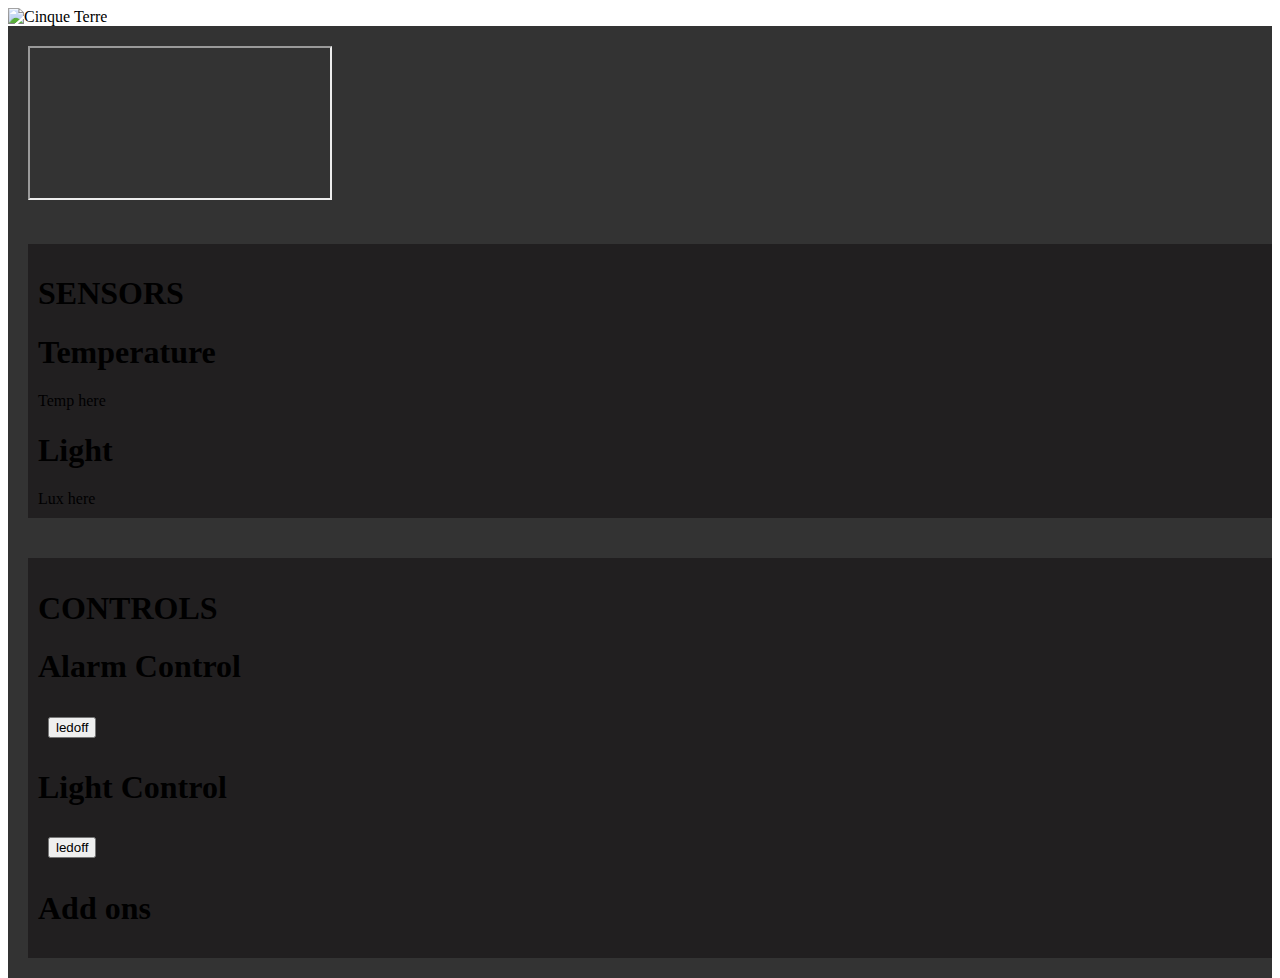
==== Software/index.html @ f5e3e672 "Added new index.html and IR sensor code." ====
<!--- Jam sample website by thadoe -->
<!DOCTYPE html>

<head>
<link type="text/css" rel="stylesheet" href="./css/main.css" >
<link type="text/css" rel="stylesheet" href="./css/buttonstyle.css">

<title> RaspberryJAM </title>

<script src="http://code.jquery.com/jquery-2.0.0.js"></script>
<script type="text/javascript" src="js/jquery-1.7.2.min.js"></script>
<!---<script type="text/javascript">
		$(document).ready(function(){
			$('#button').on('click', function(){
				$(this).toggleClass('on');
			});
		});
</script>-->

<script type="text/javascript">//for light switch and alarm for now 

$(document).ready(function () {
    //change example.com with your IP or your host
    var ws = new WebSocket("ws://homemonitoringee403w.ddns.net:8888/ws");
    ws.onopen = function(evt) {
      var conn_status = document.getElementById('conn_text');
      conn_status.innerHTML = "Connection status: Connected!"
    };
    ws.onmessage = function(evt) {
      var newMessage = document.createElement('p');
      newMessage.textContent = "Server: " + evt.data;
      document.getElementById('messages_txt').appendChild(newMessage);
    };
    ws.onclose = function(evt) {
      alert ("Connection closed");
    };

	$('#led').click(function() {
	
		if ($(this).val() == "ledoff") {
			$(this).val("ledon");
			var message = $("#led").val();
		}
		else{
			$(this).val("ledoff");
			var message = $("#led").val();
		}
		ws.send(message);
	});
});


</script>

</head>

<body>
 	

 	<link href="https://maxcdn.bootstrapcdn.com/bootstrap/3.3.5/css/bootstrap.min.css" rel="stylesheet" integrity="sha256-MfvZlkHCEqatNoGiOXveE8FIwMzZg4W85qfrfIFBfYc= sha512-dTfge/zgoMYpP7QbHy4gWMEGsbsdZeCXz7irItjcC3sPUFtf0kuFbDz/ixG7ArTxmDjLXDmezHubeNikyKGVyQ==" crossorigin="anonymous">
  	<script src="https://code.jquery.com/jquery-git2.min.js"></script>
  	<script src="https://maxcdn.bootstrapcdn.com/bootstrap/3.3.5/js/bootstrap.min.js" integrity="sha256-Sk3nkD6mLTMOF0EOpNtsIry+s1CsaqQC1rVLTAy+0yc= sha512-K1qjQ+NcF2TYO/eI3M6v8EiNYZfA95pQumfvcVrTHtwQVDG+aHRqLi/ETn2uB+1JqwYqVG3LIvdm9lj6imS/pQ==" crossorigin="anonymous"></script>
  	<script src="./js/main.js"></script><!--?-->



	
	<div style="height:100vh; width:100%" class="top-container">			
 		
 		<div class="container-fluid">
 			
			
			<img src="resp.png" id="image1" alt="Cinque Terre" >
 			<!--<h id="mainheader"> "Monitoring Your World" </h>-->
 		
		</div>




 		<div style="background-color: #333333; padding:20px" class="col-sm-6 left">
		 	
		 		<div class="embed-responsive embed-responsive-4by3">
    				<iframe id="highlight" class="embed-responsive-item"  src="http://homemonitoringee403w.ddns.net:8080/stream_simple.html"></iframe>
				</div>
		<!---<div id="ran" style="background-color: #333333; padding:20px" class="col-sm-7 left">

		<iframe width="1000" height="750"
		src="http://homemonitoringee403w.ddns.net:8080/stream_simple.html" >
		</iframe>-->
		</div>
 		
 		<div class="col-sm-3 middle"  style="background-color: #333333; padding:20px" >
 		
 			<div id="divv" style="height:80%; width:100%; padding:10px; background-color:#211F20;">
 				
 				<div class="container-fluid">
 					<h1 class="text">SENSORS </h1>
 				</div>
				
				<h1 class="text">Temperature</h1>
 			
 				<div class="panel panel-default">
  					<div class="panel-body">Temp here</div>
				</div>

				<h1 class="text">Light</h1>
				
				<div class="panel panel-default">
  					<div class="panel-body">Lux here</div>
				</div>
				
 			</div>

 		</div>
 		
 		<div class="col-sm-3 right"  style="background-color: #333333; padding:20px" >
 			
 			<div id="divv" style="height:80%; width:100%; padding:10px; background-color:#211F20;">

 				<div class="container-fluid">
					<h1 class="text">CONTROLS </h1>
				</div>
			
				<h1 class="text">Alarm Control</h1>

 			
				<div class="row" style="padding:10px">
    				
    				<div class="col-md-4 col-md-offset-4">
  					
  					<input type="submit" id="led" value="ledoff" /><br />
  					</div>


				</div>
				
				<h1 class="text">Light Control</h1>
				
				<div class="row" style="padding:10px">
					
					<div class="col-md-4 col-md-offset-4"> <!---should b better way to center-->
				
					<input onclick="toggle(this.value,this.id)" type="button" value="ledoff" id="LIGHT">
					
					</div>
				</div>

		
				<h1 class="text">Add ons</h1>
		</div>

 		
 		
		</div>	
			
		
			<div style="background-color: #333333">  
		<!--<h1 style="color:black; text-align:center; font-size: 80%">BY THADOE, JOHN AND MIKE</h1>-->
			</div>
 
	
 		</div>

 		
</body>
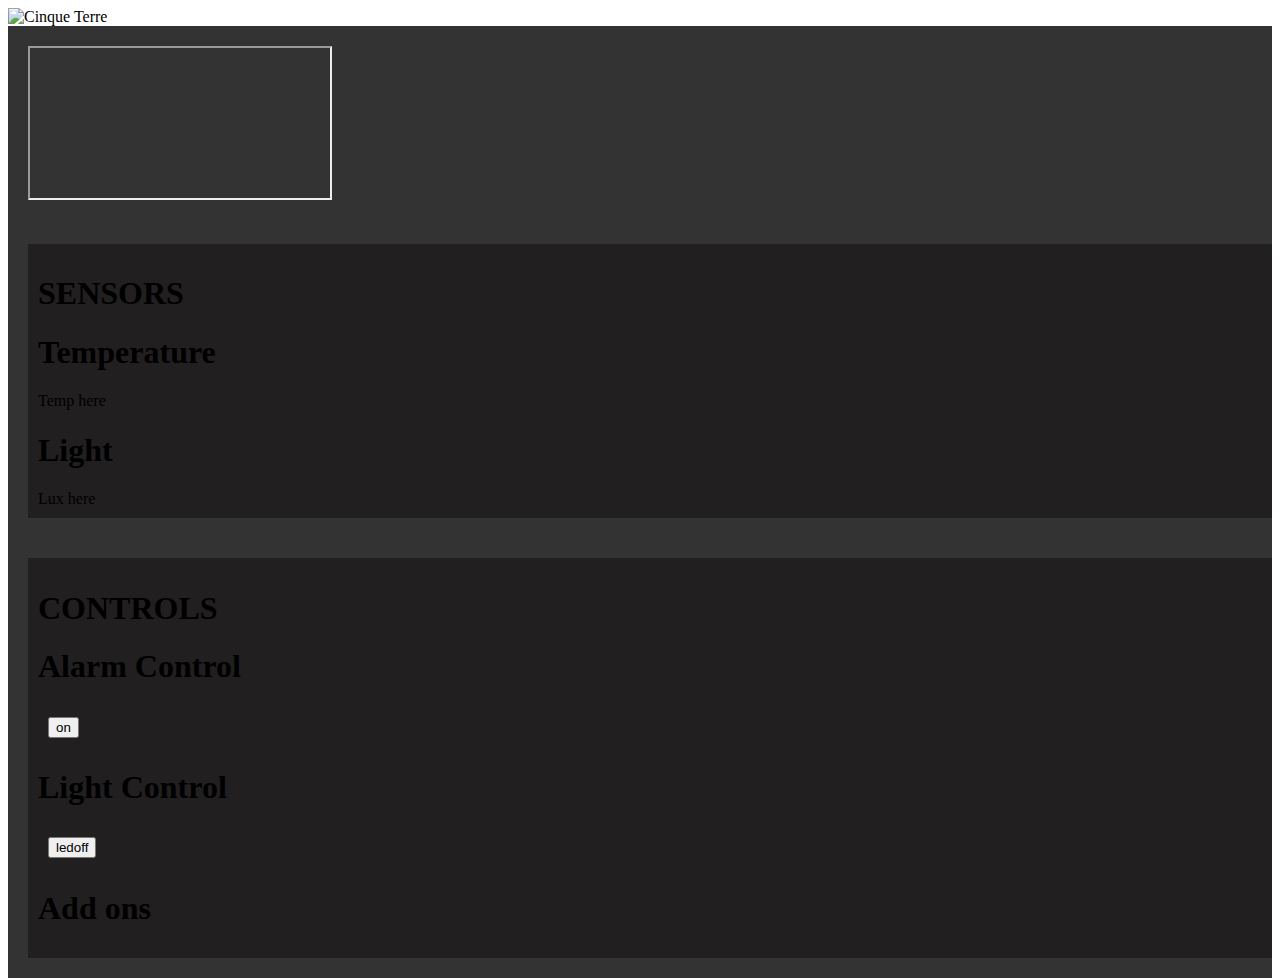
==== commit 57e556c2: "Update" ====
--- a/Software/index.html
+++ b/Software/index.html
@@ -35,15 +35,15 @@
       alert ("Connection closed");
     };
 
-	$('#led').click(function() {
+	$('#alarm').click(function() {
 	
-		if ($(this).val() == "ledoff") {
-			$(this).val("ledon");
-			var message = $("#led").val();
+		if ($(this).val() == "off") {
+			$(this).val("on");
+			var message = "off";
 		}
-		else{
-			$(this).val("ledoff");
-			var message = $("#led").val();
+		else if($(this).val() == "on") {
+            $(this).val("off")
+			var message = "on";
 		}
 		ws.send(message);
 	});
@@ -129,7 +129,7 @@
     				
     				<div class="col-md-4 col-md-offset-4">
   					
-  					<input type="submit" id="led" value="ledoff" /><br />
+  					<input type="submit" id="alarm" value="on" /><br />
   					</div>
 
 
